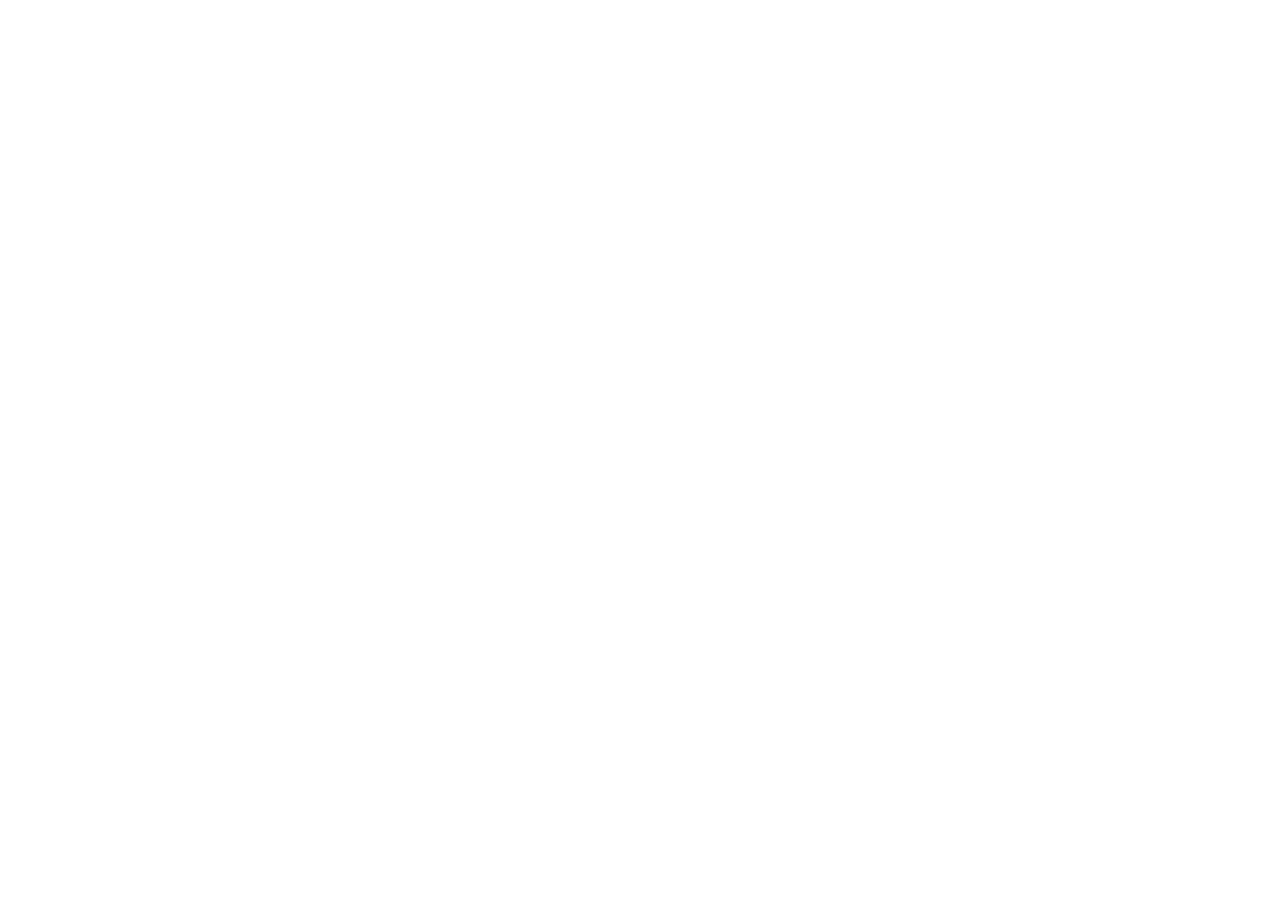
==== index.html @ b18ba0a1 "Add files via upload" ====
<!doctype html>
<html lang="en">
<head>
  <meta charset="utf-8">
  <base href="/">
  <meta name="viewport" content="width=device-width, initial-scale=1">
  <link rel="icon" type="image/x-icon" href="favicon.ico">

  <!-- Google Fonts -->
  <link rel="preconnect" href="https://fonts.gstatic.com">
  <link href="https://fonts.googleapis.com/css2?family=Lato&display=swap" rel="stylesheet">

  <!-- Material Icons -->
  <link href="https://fonts.googleapis.com/icon?family=Material+Icons+Round" rel="stylesheet">

  <!-- Bootstrap CSS -->
  <link href="https://cdn.jsdelivr.net/npm/bootstrap@5.0.0-beta3/dist/css/bootstrap.min.css" rel="stylesheet" integrity="sha384-eOJMYsd53ii+scO/bJGFsiCZc+5NDVN2yr8+0RDqr0Ql0h+rP48ckxlpbzKgwra6" crossorigin="anonymous">

  <!-- Leaflet CSS -->
  <link rel="stylesheet" href="https://unpkg.com/leaflet@1.7.1/dist/leaflet.css" integrity="sha512-xodZBNTC5n17Xt2atTPuE1HxjVMSvLVW9ocqUKLsCC5CXdbqCmblAshOMAS6/keqq/sMZMZ19scR4PsZChSR7A==" crossorigin=""/>

  <title>Weather Forecast</title>
</head>
<body>
  <app-root></app-root>

  <!-- Bootstrap JS -->
  <script src="https://cdn.jsdelivr.net/npm/bootstrap@5.0.0-beta3/dist/js/bootstrap.min.js" integrity="sha384-j0CNLUeiqtyaRmlzUHCPZ+Gy5fQu0dQ6eZ/xAww941Ai1SxSY+0EQqNXNE6DZiVc" crossorigin="anonymous"></script>

  <!-- Leaflet JS -->
  <script src="https://unpkg.com/leaflet@1.7.1/dist/leaflet.js" integrity="sha512-XQoYMqMTK8LvdxXYG3nZ448hOEQiglfqkJs1NOQV44cWnUrBc8PkAOcXy20w0vlaXaVUearIOBhiXZ5V3ynxwA==" crossorigin=""></script>

  <!-- Chart JS -->
  <script src="https://cdn.jsdelivr.net/npm/chart.js"></script>
</body>
</html>
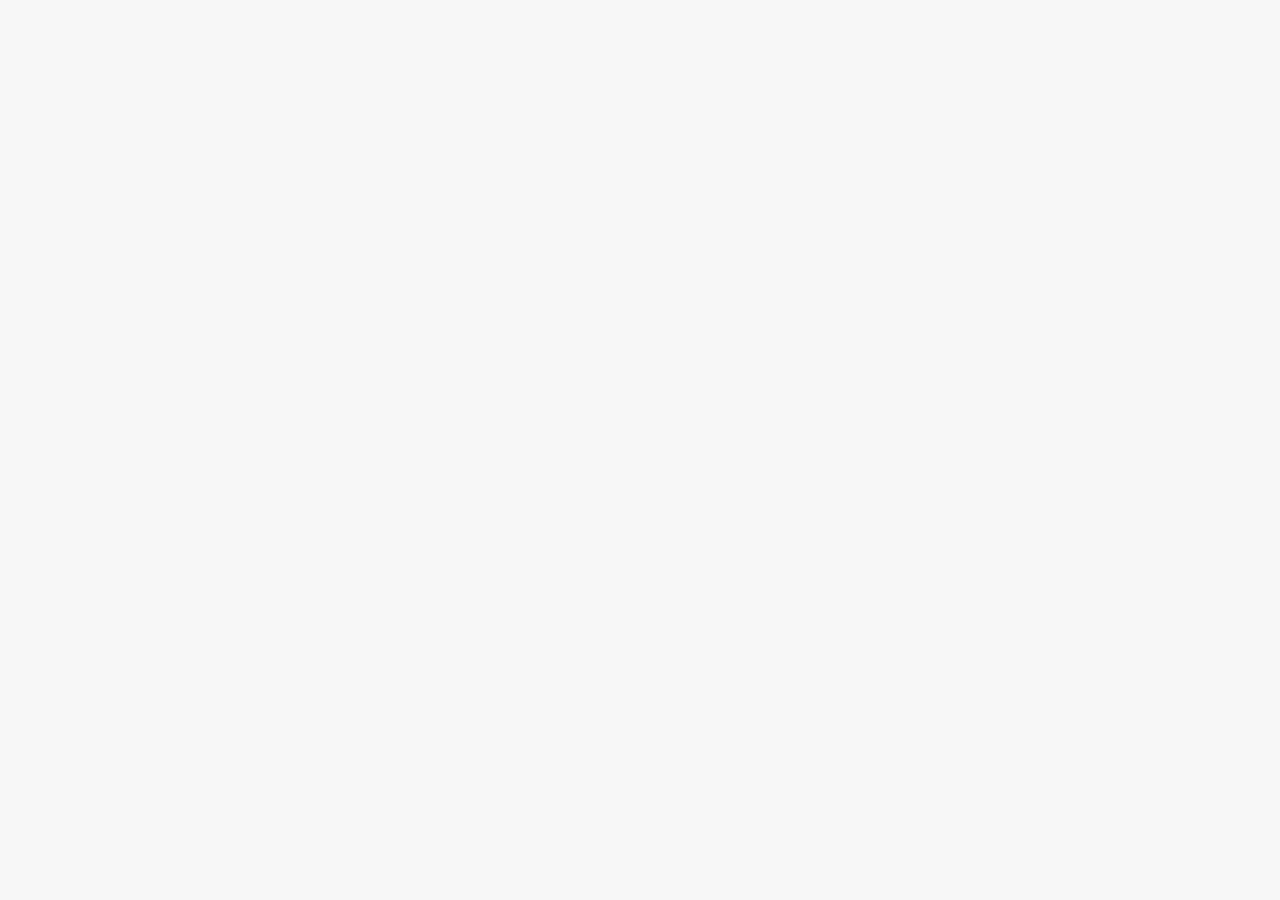
==== commit d724ce92: "Add files via upload" ====
--- a/index.html
+++ b/index.html
@@ -2,16 +2,16 @@
 <html lang="en">
 <head>
   <meta charset="utf-8">
-  <base href="/">
+  <base href="./">
   <meta name="viewport" content="width=device-width, initial-scale=1">
   <link rel="icon" type="image/x-icon" href="favicon.ico">
 
   <!-- Google Fonts -->
   <link rel="preconnect" href="https://fonts.gstatic.com">
-  <link href="https://fonts.googleapis.com/css2?family=Lato&display=swap" rel="stylesheet">
+  <style type="text/css">@font-face{font-family:'Lato';font-style:normal;font-weight:400;font-display:swap;src:url(https://fonts.gstatic.com/s/lato/v20/S6uyw4BMUTPHjxAwXiWtFCfQ7A.woff2) format('woff2');unicode-range:U+0100-024F, U+0259, U+1E00-1EFF, U+2020, U+20A0-20AB, U+20AD-20CF, U+2113, U+2C60-2C7F, U+A720-A7FF;}@font-face{font-family:'Lato';font-style:normal;font-weight:400;font-display:swap;src:url(https://fonts.gstatic.com/s/lato/v20/S6uyw4BMUTPHjx4wXiWtFCc.woff2) format('woff2');unicode-range:U+0000-00FF, U+0131, U+0152-0153, U+02BB-02BC, U+02C6, U+02DA, U+02DC, U+2000-206F, U+2074, U+20AC, U+2122, U+2191, U+2193, U+2212, U+2215, U+FEFF, U+FFFD;}</style>
 
   <!-- Material Icons -->
-  <link href="https://fonts.googleapis.com/icon?family=Material+Icons+Round" rel="stylesheet">
+  <style type="text/css">@font-face{font-family:'Material Icons Round';font-style:normal;font-weight:400;src:url(https://fonts.gstatic.com/s/materialiconsround/v73/LDItaoyNOAY6Uewc665JcIzCKsKc_M9flwmPq_HTTw.woff2) format('woff2');}.material-icons-round{font-family:'Material Icons Round';font-weight:normal;font-style:normal;font-size:24px;line-height:1;letter-spacing:normal;text-transform:none;display:inline-block;white-space:nowrap;word-wrap:normal;direction:ltr;-webkit-font-feature-settings:'liga';-webkit-font-smoothing:antialiased;}</style>
 
   <!-- Bootstrap CSS -->
   <link href="https://cdn.jsdelivr.net/npm/bootstrap@5.0.0-beta3/dist/css/bootstrap.min.css" rel="stylesheet" integrity="sha384-eOJMYsd53ii+scO/bJGFsiCZc+5NDVN2yr8+0RDqr0Ql0h+rP48ckxlpbzKgwra6" crossorigin="anonymous">
@@ -20,7 +20,7 @@
   <link rel="stylesheet" href="https://unpkg.com/leaflet@1.7.1/dist/leaflet.css" integrity="sha512-xodZBNTC5n17Xt2atTPuE1HxjVMSvLVW9ocqUKLsCC5CXdbqCmblAshOMAS6/keqq/sMZMZ19scR4PsZChSR7A==" crossorigin=""/>
 
   <title>Weather Forecast</title>
-</head>
+<link rel="stylesheet" href="styles.01e6a0b05011d7fed411.css"></head>
 <body>
   <app-root></app-root>
 
@@ -32,5 +32,5 @@
 
   <!-- Chart JS -->
   <script src="https://cdn.jsdelivr.net/npm/chart.js"></script>
-</body>
+<script src="runtime.7b63b9fd40098a2e8207.js" defer=""></script><script src="polyfills.94daefd414b8355106ab.js" defer=""></script><script src="main.ce9558107f5b58a931f3.js" defer=""></script></body>
 </html>
--- a/styles.01e6a0b05011d7fed411.css
+++ b/styles.01e6a0b05011d7fed411.css
@@ -0,0 +1 @@
+html{background-color:#f6f6f6}